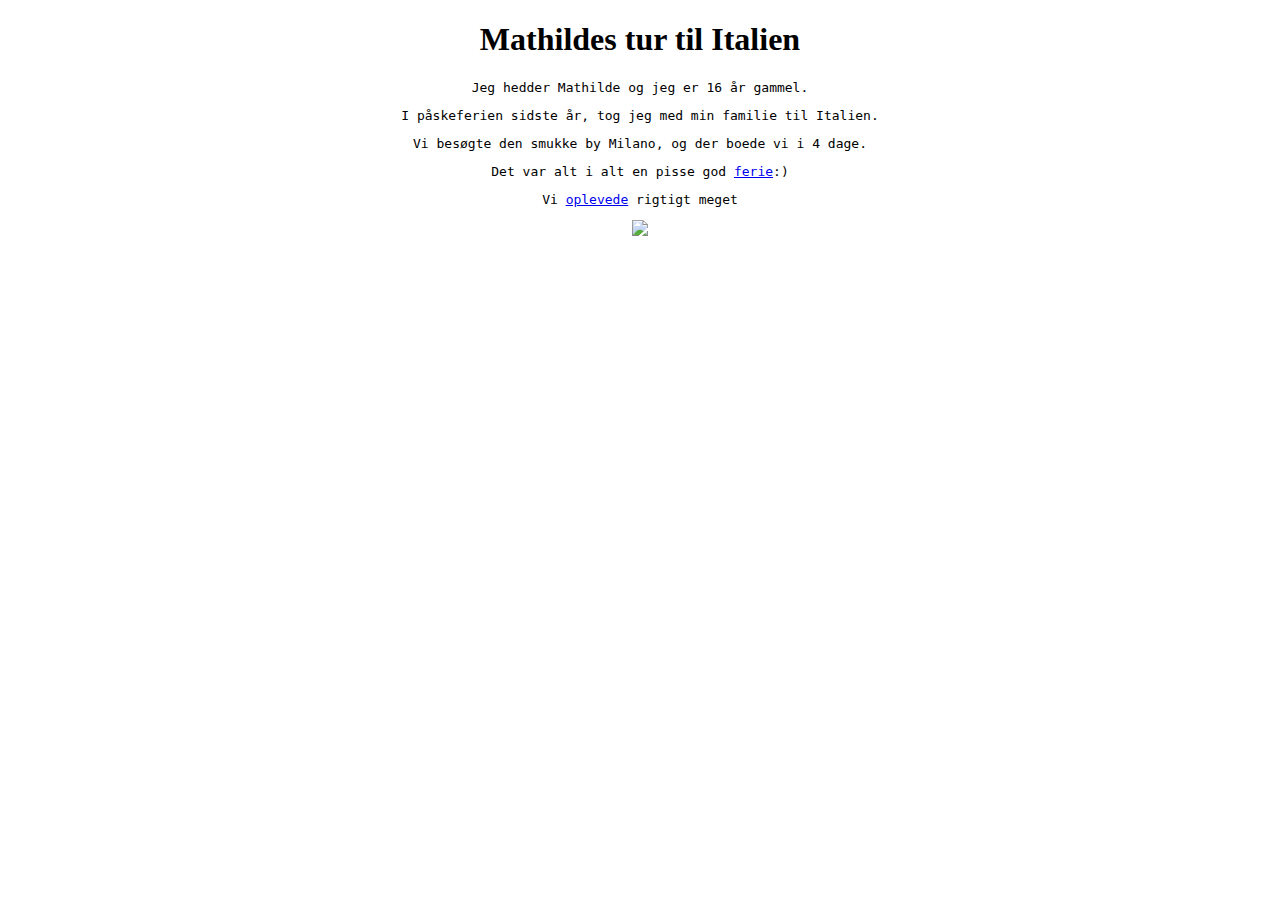
==== index.html @ 0d27ae38 "mit første website" ====
<!doctype html>
<html lang="da">
<head>
  <title> Min tur til Italien</title>
  <meta charset="utf-8">
  <link rel=stylesheet href=style.css>
  </head>
  <body>


  <h1> Mathildes tur til Italien</h1>

  <p> Jeg hedder Mathilde og jeg er 16 år gammel.</p>
  <p> I påskeferien sidste år, tog jeg med min familie til Italien.</p>
  <p> Vi besøgte den smukke by Milano, og der boede vi i 4 dage.</p>
  <p> Det var alt i alt en pisse god <a href="index3.html">ferie</a>:)</p>
  <p> Vi <a href="index2.html">oplevede</a> rigtigt meget</p>


  <img class="fit-picture"
     src="https://scontent-frx5-1.xx.fbcdn.net/v/t1.0-9/17861536_10155980641852598_6786267542198766529_n.jpg?_nc_cat=107&_nc_ht=scontent-frx5-1.xx&oh=23f0ee36b1d1a521cddacebab0007746&oe=5CF2215E
">



  </body>
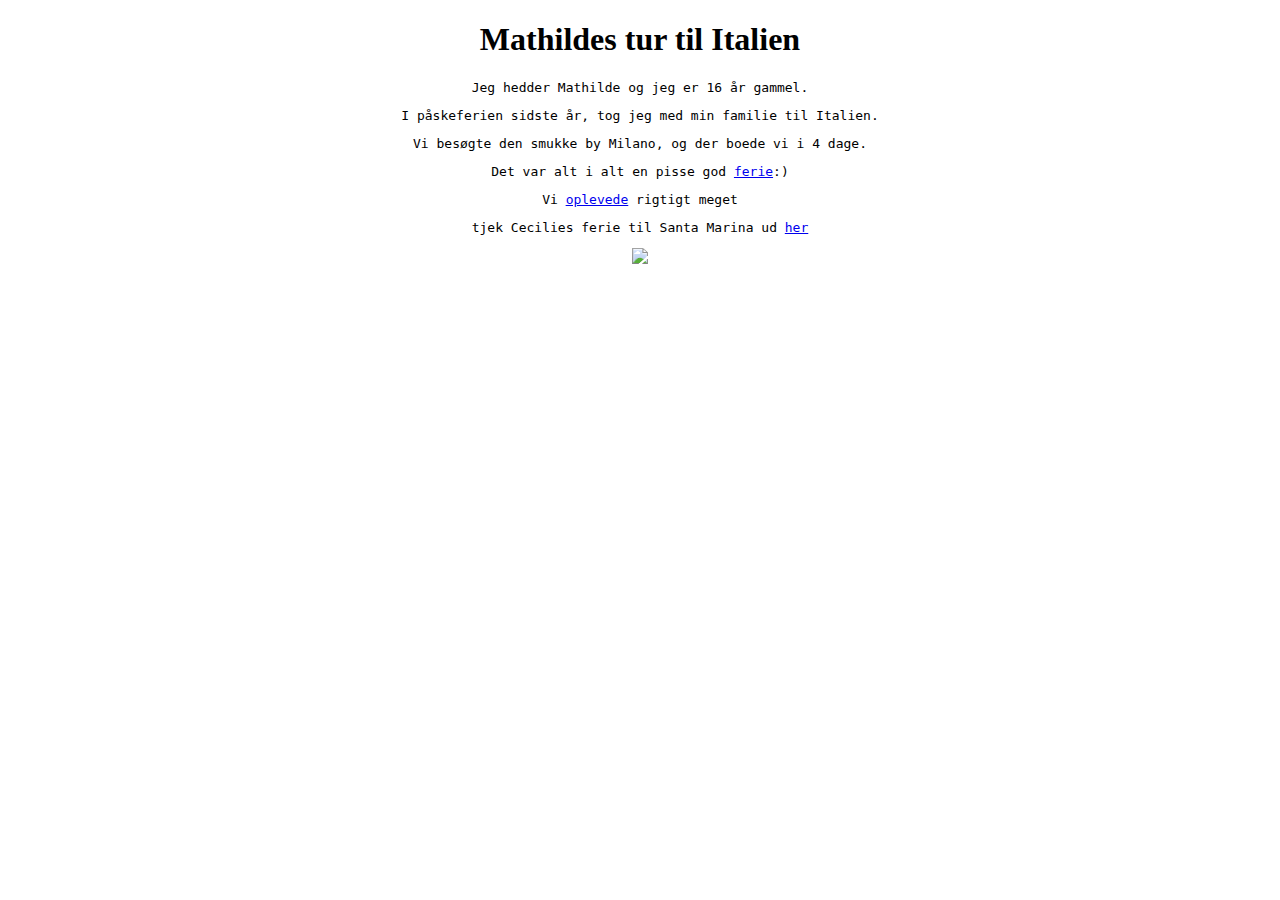
==== commit 93c8fe7a: "Nu har jeg linket til Cecilies site" ====
--- a/index.html
+++ b/index.html
@@ -15,6 +15,7 @@
   <p> Vi besøgte den smukke by Milano, og der boede vi i 4 dage.</p>
   <p> Det var alt i alt en pisse god <a href="index3.html">ferie</a>:)</p>
   <p> Vi <a href="index2.html">oplevede</a> rigtigt meget</p>
+  <p> tjek Cecilies ferie til Santa Marina ud <a href="https://cecilie1234.github.io/">her</a> </p>
 
 
   <img class="fit-picture"
@@ -23,4 +24,5 @@
 
 
 
+
   </body>
